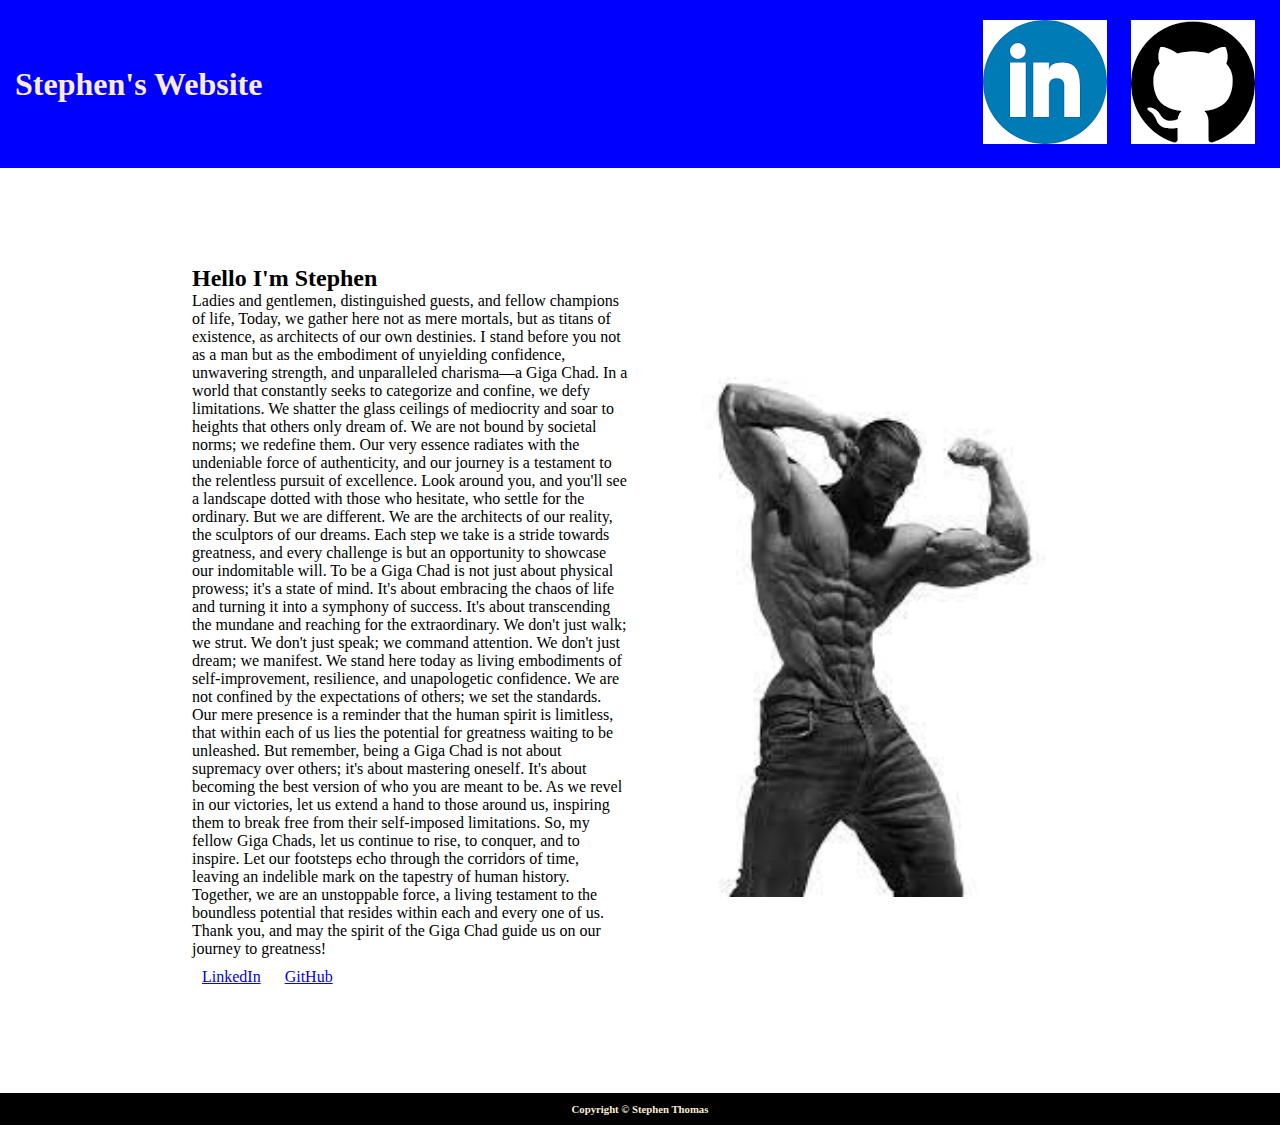
==== index.html @ 00a44d57 "Update and rename index 2.html to index.html" ====
<!DOCTYPE html>
<html lang="en">
<head>
    <meta charset="UTF-8">
    <meta name="viewport" content="width=device-width, initial-scale=1.0">
    <title>Document</title>
    <link rel="stylesheet" href="index 2.css">
</head>
<body>
    <nav>
        <h1>Stephen's Website</h1>
        <ul>
            <li><a href="https://www.linkedin.com/in/stephen-t-131039286/"><img src="linkedin logo.png" alt="LinkedIn"></a></li>
            <li><a href="https://github.com/Stephen-T-2023"><img src="github logo.png" alt="GitHub"></a></li>
        </ul>
    </nav>
    <main>
        <div class="content">
            <div class="grid">
                <div class="hero">
                    <h2>Hello I'm Stephen</h2>
                    <p>Ladies and gentlemen, distinguished guests, and fellow champions of life,

                        Today, we gather here not as mere mortals, but as titans of existence, as architects of our own destinies. I stand before you not as a man but as the embodiment of unyielding confidence, unwavering strength, and unparalleled charisma—a Giga Chad.
                        
                        In a world that constantly seeks to categorize and confine, we defy limitations. We shatter the glass ceilings of mediocrity and soar to heights that others only dream of. We are not bound by societal norms; we redefine them. Our very essence radiates with the undeniable force of authenticity, and our journey is a testament to the relentless pursuit of excellence.
                        
                        Look around you, and you'll see a landscape dotted with those who hesitate, who settle for the ordinary. But we are different. We are the architects of our reality, the sculptors of our dreams. Each step we take is a stride towards greatness, and every challenge is but an opportunity to showcase our indomitable will.
                        
                        To be a Giga Chad is not just about physical prowess; it's a state of mind. It's about embracing the chaos of life and turning it into a symphony of success. It's about transcending the mundane and reaching for the extraordinary. We don't just walk; we strut. We don't just speak; we command attention. We don't just dream; we manifest.
                        
                        We stand here today as living embodiments of self-improvement, resilience, and unapologetic confidence. We are not confined by the expectations of others; we set the standards. Our mere presence is a reminder that the human spirit is limitless, that within each of us lies the potential for greatness waiting to be unleashed.
                        
                        But remember, being a Giga Chad is not about supremacy over others; it's about mastering oneself. It's about becoming the best version of who you are meant to be. As we revel in our victories, let us extend a hand to those around us, inspiring them to break free from their self-imposed limitations.
                        
                        So, my fellow Giga Chads, let us continue to rise, to conquer, and to inspire. Let our footsteps echo through the corridors of time, leaving an indelible mark on the tapestry of human history. Together, we are an unstoppable force, a living testament to the boundless potential that resides within each and every one of us.
                        
                        Thank you, and may the spirit of the Giga Chad guide us on our journey to greatness!</p>
                    <li><a href="https://www.linkedin.com/in/stephen-t-131039286/">LinkedIn</a></li>
                    <li><a href="https://github.com/Stephen-T-2023">GitHub</a></li>
                </div>
                <div class="image">
                    <img src="giga chad.jfif" alt="">
                </div>
            </div>
        </div>
    </main>

    <footer>
        <h6>Copyright &copy; Stephen Thomas</h6>
    </footer>
</body>
</html>
---- index 2.css ----
*{
    padding: 0;
    margin: 0;
    box-sizing: border-box;
}

body{
    min-height: 100svh;
    display: flex;
    flex-direction: column;
    height: 125vh;
}

nav{
    background-color: blue;
    color: antiquewhite;
    display: flex;
    align-items: center;
    padding: 10px 15px;

    position: sticky;
    top: 0;
}

nav h1{
    flex-grow: 1;
}

li{
    display: inline-block;
    padding: 10px;
}

nav a{
    color: antiquewhite;
}

main{
    flex-grow: 1;

    display: flex;
    align-items: center;
}

.content{
    max-width: 70%;
    margin: 20px auto;
}

.grid{
    display: grid;
    grid-template-columns: repeat(12, minmax(auto, 1fr));
    gap: 20px;
    align-items: center;
}

.hero{
    grid-column: span 6;
}

.image{
    grid-column: span 6;
}

img{
    width: 100%;
    height: auto;
}

footer{
    background-color: black;
    color: antiquewhite;
    text-align: center;
    padding: 10px;
}
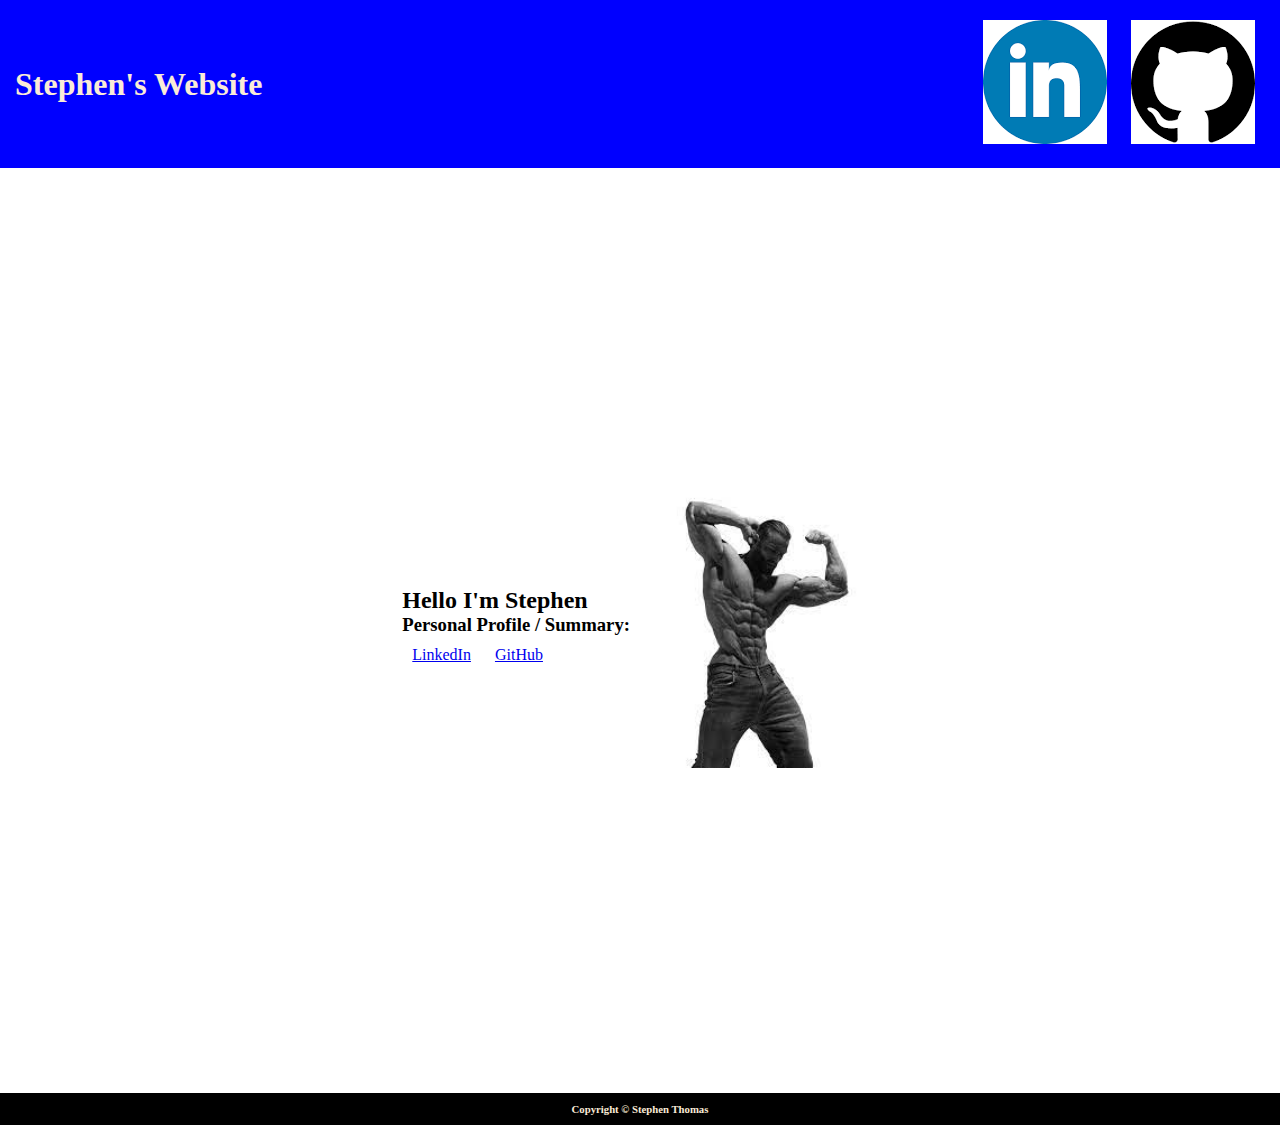
==== commit 4b626edd: "Update and rename index 2.html to index.html" ====
--- a/index.html
+++ b/index.html
@@ -3,7 +3,7 @@
 <head>
     <meta charset="UTF-8">
     <meta name="viewport" content="width=device-width, initial-scale=1.0">
-    <title>Document</title>
+    <title>Stephen's Website</title>
     <link rel="stylesheet" href="index 2.css">
 </head>
 <body>
@@ -19,23 +19,8 @@
             <div class="grid">
                 <div class="hero">
                     <h2>Hello I'm Stephen</h2>
-                    <p>Ladies and gentlemen, distinguished guests, and fellow champions of life,
-
-                        Today, we gather here not as mere mortals, but as titans of existence, as architects of our own destinies. I stand before you not as a man but as the embodiment of unyielding confidence, unwavering strength, and unparalleled charisma—a Giga Chad.
-                        
-                        In a world that constantly seeks to categorize and confine, we defy limitations. We shatter the glass ceilings of mediocrity and soar to heights that others only dream of. We are not bound by societal norms; we redefine them. Our very essence radiates with the undeniable force of authenticity, and our journey is a testament to the relentless pursuit of excellence.
-                        
-                        Look around you, and you'll see a landscape dotted with those who hesitate, who settle for the ordinary. But we are different. We are the architects of our reality, the sculptors of our dreams. Each step we take is a stride towards greatness, and every challenge is but an opportunity to showcase our indomitable will.
-                        
-                        To be a Giga Chad is not just about physical prowess; it's a state of mind. It's about embracing the chaos of life and turning it into a symphony of success. It's about transcending the mundane and reaching for the extraordinary. We don't just walk; we strut. We don't just speak; we command attention. We don't just dream; we manifest.
-                        
-                        We stand here today as living embodiments of self-improvement, resilience, and unapologetic confidence. We are not confined by the expectations of others; we set the standards. Our mere presence is a reminder that the human spirit is limitless, that within each of us lies the potential for greatness waiting to be unleashed.
-                        
-                        But remember, being a Giga Chad is not about supremacy over others; it's about mastering oneself. It's about becoming the best version of who you are meant to be. As we revel in our victories, let us extend a hand to those around us, inspiring them to break free from their self-imposed limitations.
-                        
-                        So, my fellow Giga Chads, let us continue to rise, to conquer, and to inspire. Let our footsteps echo through the corridors of time, leaving an indelible mark on the tapestry of human history. Together, we are an unstoppable force, a living testament to the boundless potential that resides within each and every one of us.
-                        
-                        Thank you, and may the spirit of the Giga Chad guide us on our journey to greatness!</p>
+                    <h3>Personal Profile / Summary:</h3>
+                    <p></p>
                     <li><a href="https://www.linkedin.com/in/stephen-t-131039286/">LinkedIn</a></li>
                     <li><a href="https://github.com/Stephen-T-2023">GitHub</a></li>
                 </div>
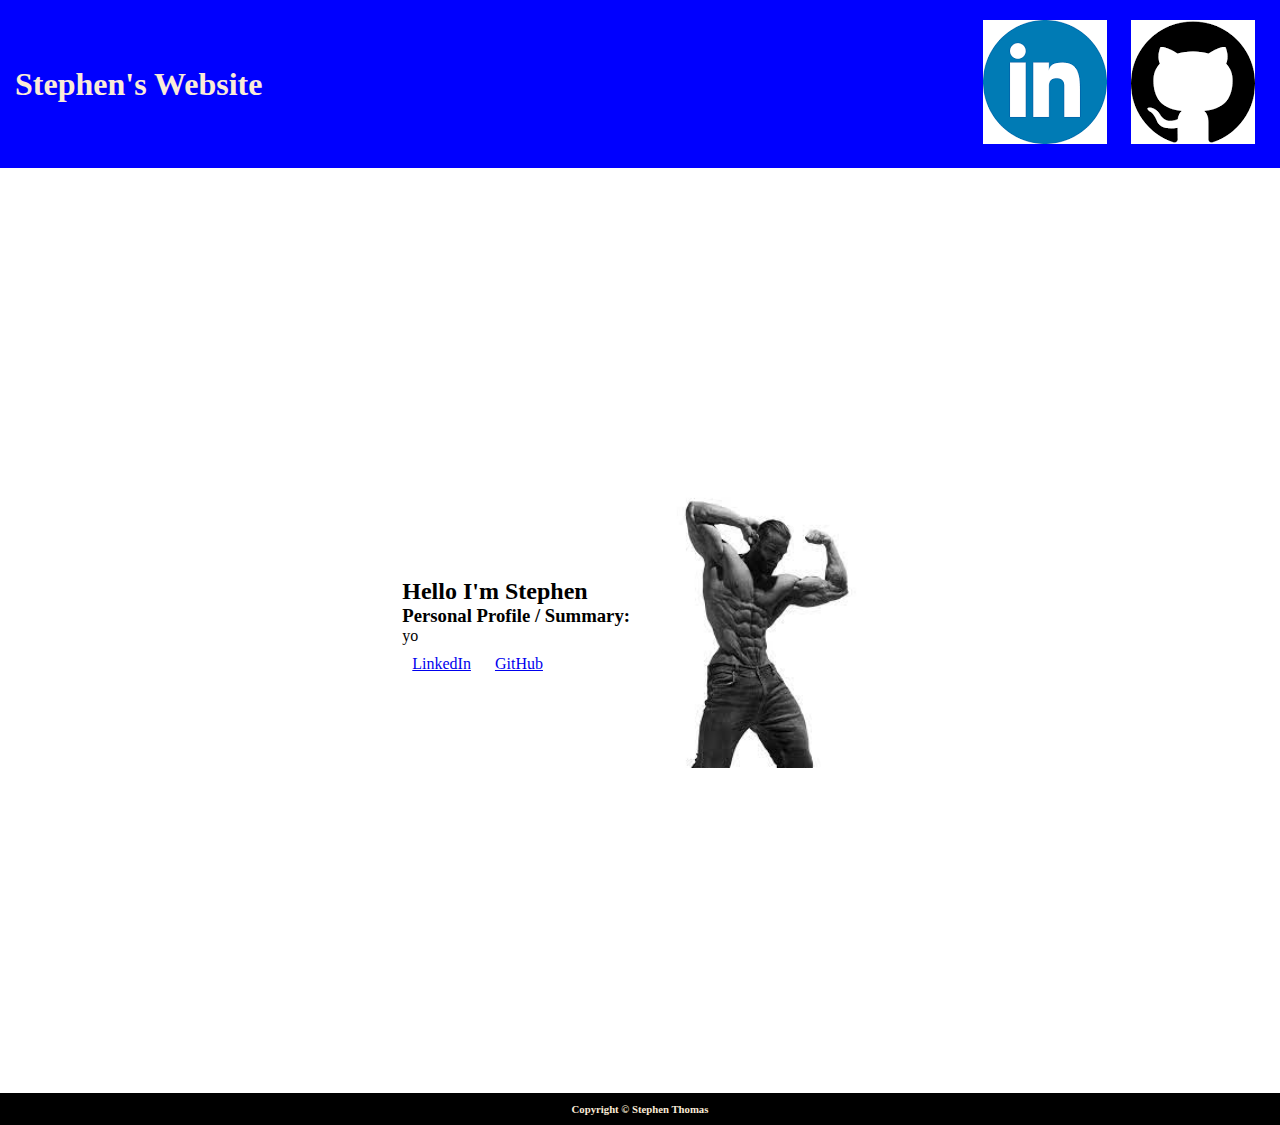
==== commit fe316ca4: "yo" ====
--- a/index.html
+++ b/index.html
@@ -20,7 +20,7 @@
                 <div class="hero">
                     <h2>Hello I'm Stephen</h2>
                     <h3>Personal Profile / Summary:</h3>
-                    <p></p>
+                    <p>yo</p>
                     <li><a href="https://www.linkedin.com/in/stephen-t-131039286/">LinkedIn</a></li>
                     <li><a href="https://github.com/Stephen-T-2023">GitHub</a></li>
                 </div>
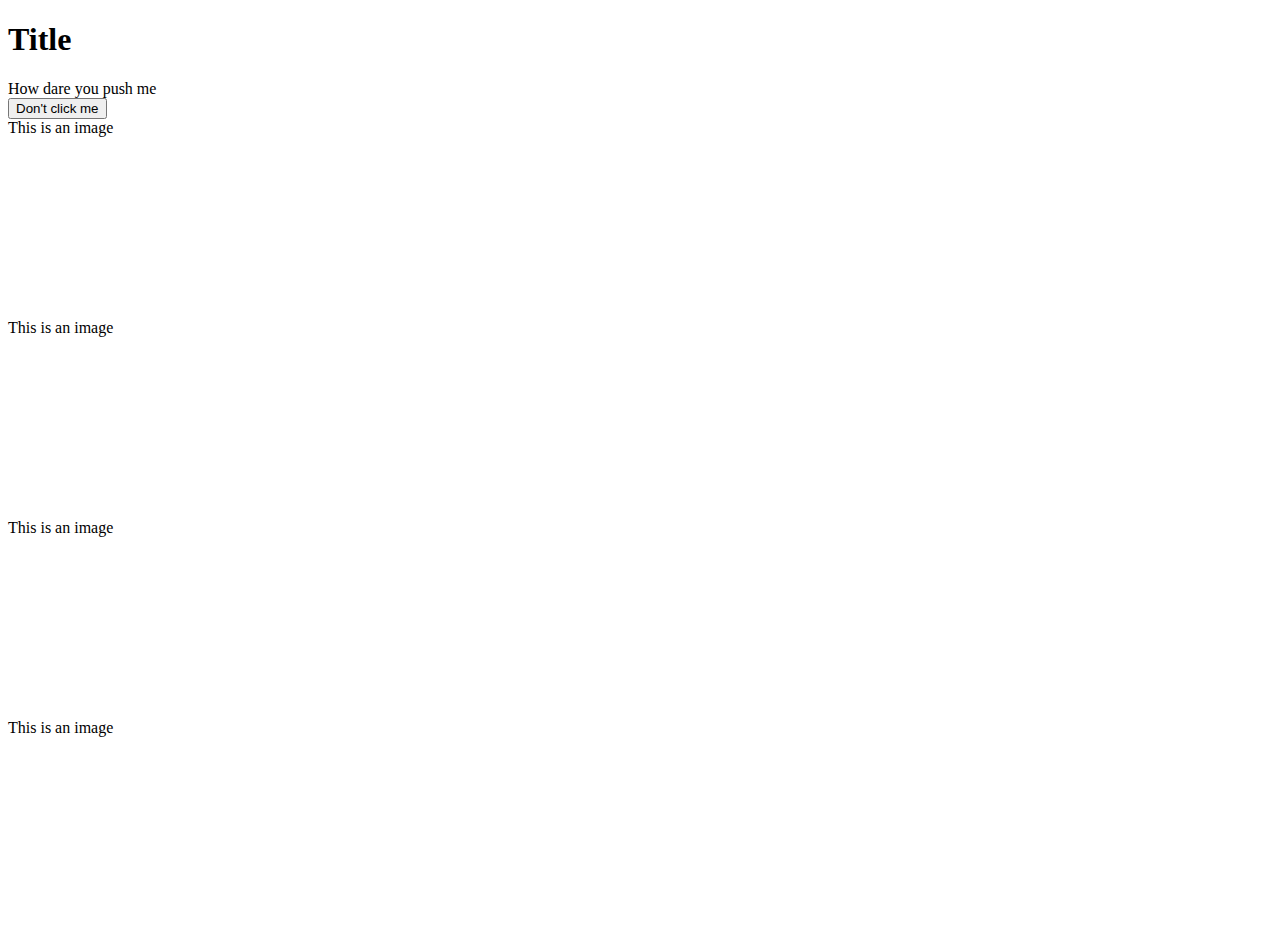
==== commit 714aa20b: "Add files via upload" ====
--- a/index.html
+++ b/index.html
@@ -3,36 +3,22 @@
 <head>
     <meta charset="UTF-8">
     <meta name="viewport" content="width=device-width, initial-scale=1.0">
-    <title>Stephen's Website</title>
-    <link rel="stylesheet" href="index 2.css">
+    <title>Document</title>
+    <link rel="stylesheet" href="style4.css">
 </head>
 <body>
-    <nav>
-        <h1>Stephen's Website</h1>
-        <ul>
-            <li><a href="https://www.linkedin.com/in/stephen-t-131039286/"><img src="linkedin logo.png" alt="LinkedIn"></a></li>
-            <li><a href="https://github.com/Stephen-T-2023"><img src="github logo.png" alt="GitHub"></a></li>
-        </ul>
-    </nav>
-    <main>
-        <div class="content">
-            <div class="grid">
-                <div class="hero">
-                    <h2>Hello I'm Stephen</h2>
-                    <h3>Personal Profile / Summary:</h3>
-                    <p>yo</p>
-                    <li><a href="https://www.linkedin.com/in/stephen-t-131039286/">LinkedIn</a></li>
-                    <li><a href="https://github.com/Stephen-T-2023">GitHub</a></li>
-                </div>
-                <div class="image">
-                    <img src="giga chad.jfif" alt="">
-                </div>
-            </div>
-        </div>
-    </main>
+    <h1 id="title">Title</h1>
 
-    <footer>
-        <h6>Copyright &copy; Stephen Thomas</h6>
-    </footer>
+    <div id="message" style="left: 400px;">How dare you push me</div>
+
+    <button class="button">Don't click me</button>
+
+    <div class="image" style="width: 300px; height: 200px; border-color: black;">This is an image</div>
+    <div class="image" style="width: 300px; height: 200px; border-color: black;">This is an image</div>
+    <div class="image" style="width: 300px; height: 200px; border-color: black;">This is an image</div>
+    <div class="image" style="width: 300px; height: 200px; border-color: black;">This is an image</div>
+
+    <script src="https://code.jquery.com/jquery-3.7.1.js" integrity="sha256-eKhayi8LEQwp4NKxN+CfCh+3qOVUtJn3QNZ0TciWLP4=" crossorigin="anonymous"></script>
+    <script src="index.js"></script>
 </body>
-</html>
+</html>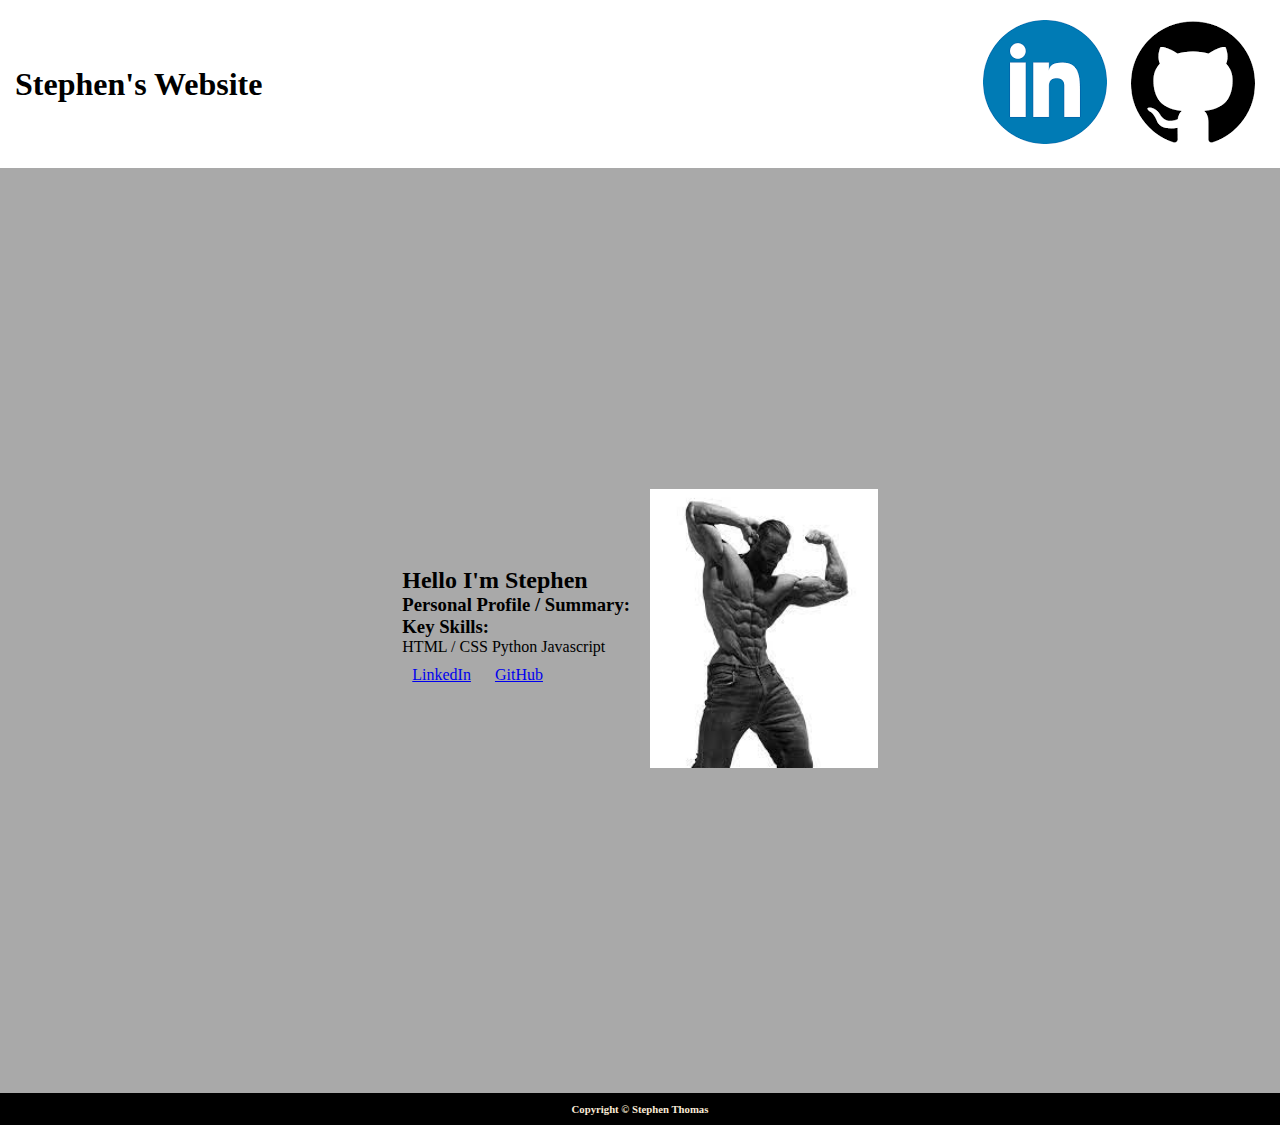
==== commit 74f1f7d8: "Add files via upload" ====
--- a/index.html
+++ b/index.html
@@ -4,21 +4,37 @@
     <meta charset="UTF-8">
     <meta name="viewport" content="width=device-width, initial-scale=1.0">
     <title>Document</title>
-    <link rel="stylesheet" href="style4.css">
+    <link rel="stylesheet" href="index 2.css">
 </head>
 <body>
-    <h1 id="title">Title</h1>
+    <nav>
+        <h1>Stephen's Website</h1>
+        <ul>
+            <li><a href="https://www.linkedin.com/in/stephen-t-131039286/"><img src="linkedin logo.png" alt="LinkedIn"></a></li>
+            <li><a href="https://github.com/Stephen-T-2023"><img src="github logo.png" alt="GitHub"></a></li>
+        </ul>
+    </nav>
+    <main>
+        <div class="content">
+            <div class="grid">
+                <div class="hero">
+                    <h2>Hello I'm Stephen</h2>
+                    <h3>Personal Profile / Summary:</h3>
+                    <p></p>
+                    <h3>Key Skills:</h3>
+                    <p>HTML / CSS       Python       Javascript</p>
+                    <li><a href="https://www.linkedin.com/in/stephen-t-131039286/">LinkedIn</a></li>
+                    <li><a href="https://github.com/Stephen-T-2023">GitHub</a></li>
+                </div>
+                <div class="image">
+                    <img src="giga chad.jfif" alt="">
+                </div>
+            </div>
+        </div>
+    </main>
 
-    <div id="message" style="left: 400px;">How dare you push me</div>
-
-    <button class="button">Don't click me</button>
-
-    <div class="image" style="width: 300px; height: 200px; border-color: black;">This is an image</div>
-    <div class="image" style="width: 300px; height: 200px; border-color: black;">This is an image</div>
-    <div class="image" style="width: 300px; height: 200px; border-color: black;">This is an image</div>
-    <div class="image" style="width: 300px; height: 200px; border-color: black;">This is an image</div>
-
-    <script src="https://code.jquery.com/jquery-3.7.1.js" integrity="sha256-eKhayi8LEQwp4NKxN+CfCh+3qOVUtJn3QNZ0TciWLP4=" crossorigin="anonymous"></script>
-    <script src="index.js"></script>
+    <footer>
+        <h6>Copyright &copy; Stephen Thomas</h6>
+    </footer>
 </body>
 </html>--- a/index 2.css
+++ b/index 2.css
@@ -0,0 +1,77 @@
+*{
+    padding: 0;
+    margin: 0;
+    box-sizing: border-box;
+}
+
+body{
+    min-height: 100svh;
+    display: flex;
+    flex-direction: column;
+    height: 125vh;
+}
+
+nav{
+    background-color: white;
+    color: black;
+    display: flex;
+    align-items: center;
+    padding: 10px 15px;
+
+    position: sticky;
+    top: 0;
+}
+
+nav h1{
+    flex-grow: 1;
+}
+
+li{
+    display: inline-block;
+    padding: 10px;
+}
+
+nav a{
+    color: antiquewhite;
+}
+
+main{
+    flex-grow: 1;
+
+    display: flex;
+    align-items: center;
+
+    background-color: darkgray;
+}
+
+.content{
+    max-width: 70%;
+    margin: 20px auto;
+}
+
+.grid{
+    display: grid;
+    grid-template-columns: repeat(12, minmax(auto, 1fr));
+    gap: 20px;
+    align-items: center;
+}
+
+.hero{
+    grid-column: span 6;
+}
+
+.image{
+    grid-column: span 6;
+}
+
+img{
+    width: 100%;
+    height: auto;
+}
+
+footer{
+    background-color: black;
+    color: antiquewhite;
+    text-align: center;
+    padding: 10px;
+}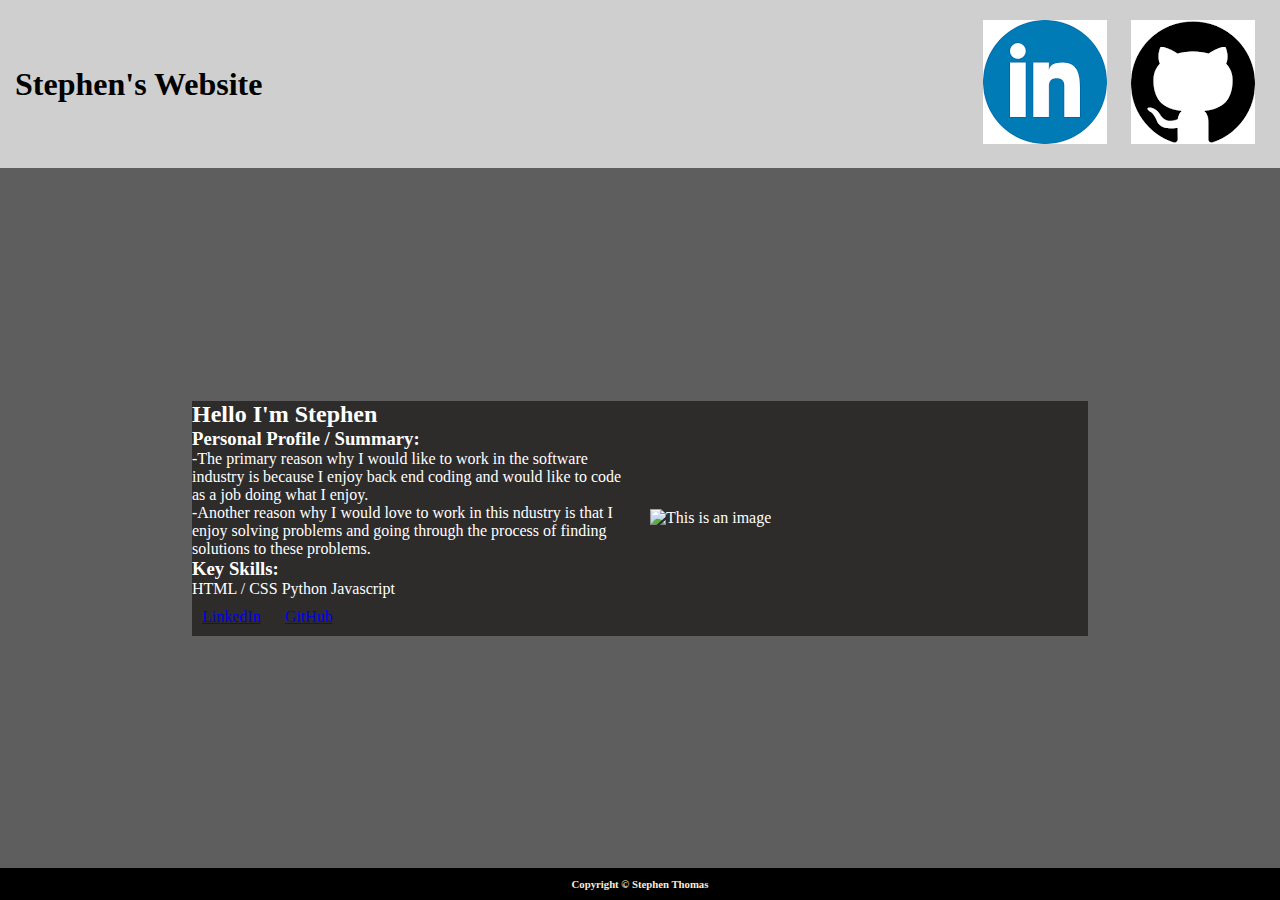
==== commit c31bf7f5: "Add files via upload" ====
--- a/index.html
+++ b/index.html
@@ -20,14 +20,15 @@
                 <div class="hero">
                     <h2>Hello I'm Stephen</h2>
                     <h3>Personal Profile / Summary:</h3>
-                    <p></p>
+                    <p>-The primary reason why I would like to work in the software industry is because I enjoy back end coding and would like to code as a job doing what I enjoy.</p>
+                    <p>-Another reason why I would love to work in this ndustry is that I enjoy solving problems and going through the process  of finding solutions to these problems.</p>
                     <h3>Key Skills:</h3>
                     <p>HTML / CSS       Python       Javascript</p>
                     <li><a href="https://www.linkedin.com/in/stephen-t-131039286/">LinkedIn</a></li>
                     <li><a href="https://github.com/Stephen-T-2023">GitHub</a></li>
                 </div>
                 <div class="image">
-                    <img src="giga chad.jfif" alt="">
+                    <img src="" alt="This is an image">
                 </div>
             </div>
         </div>
--- a/index 2.css
+++ b/index 2.css
@@ -8,11 +8,10 @@
     min-height: 100svh;
     display: flex;
     flex-direction: column;
-    height: 125vh;
 }
 
 nav{
-    background-color: white;
+    background-color: rgba(189, 189, 189, 0.726);
     color: black;
     display: flex;
     align-items: center;
@@ -41,7 +40,12 @@
     display: flex;
     align-items: center;
 
-    background-color: darkgray;
+    background-color: rgb(94, 94, 94);
+}
+
+div{
+    background-color: rgb(46, 43, 43);
+    color: white;
 }
 
 .content{
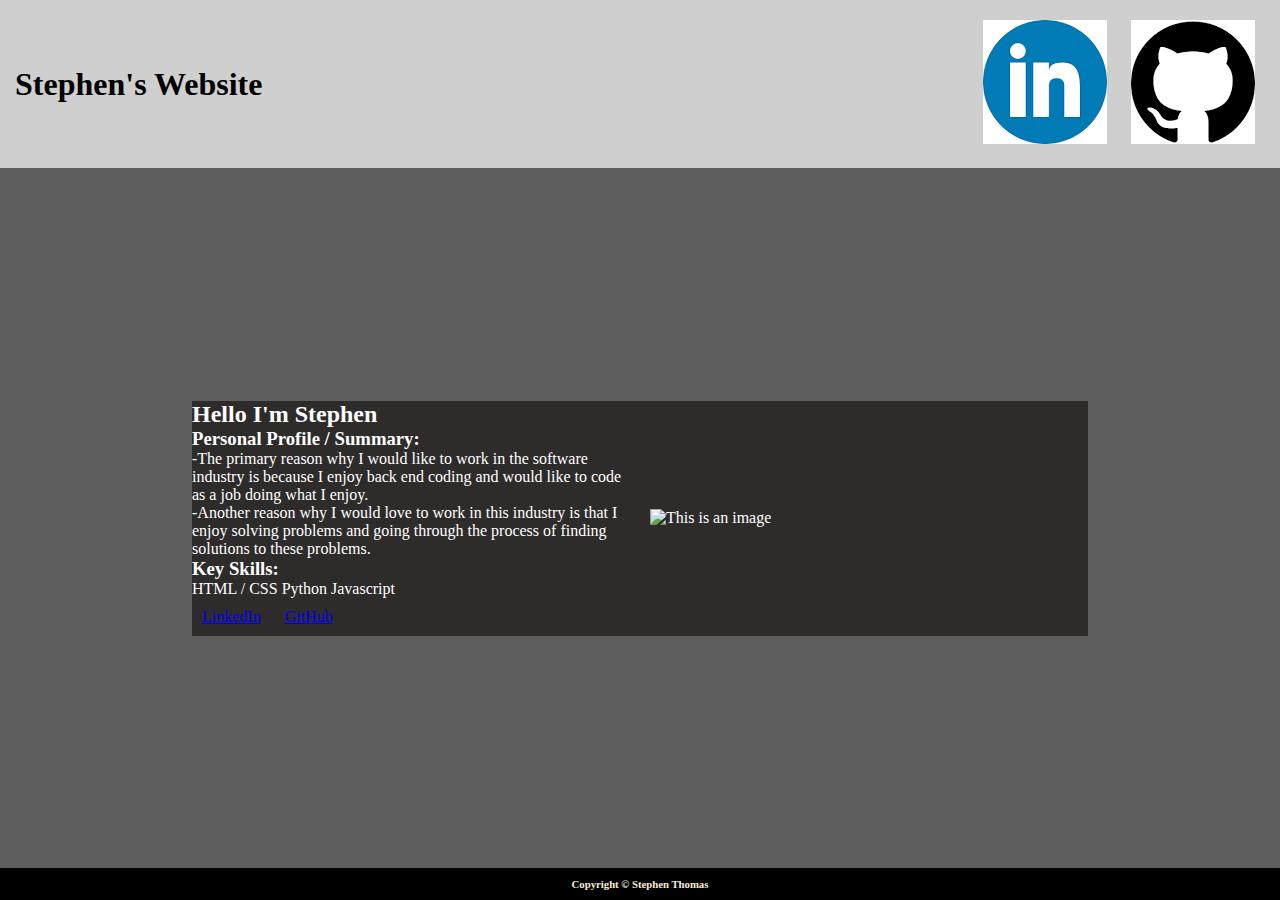
==== commit adea7e3f: "Update index.html" ====
--- a/index.html
+++ b/index.html
@@ -21,7 +21,7 @@
                     <h2>Hello I'm Stephen</h2>
                     <h3>Personal Profile / Summary:</h3>
                     <p>-The primary reason why I would like to work in the software industry is because I enjoy back end coding and would like to code as a job doing what I enjoy.</p>
-                    <p>-Another reason why I would love to work in this ndustry is that I enjoy solving problems and going through the process  of finding solutions to these problems.</p>
+                    <p>-Another reason why I would love to work in this industry is that I enjoy solving problems and going through the process  of finding solutions to these problems.</p>
                     <h3>Key Skills:</h3>
                     <p>HTML / CSS       Python       Javascript</p>
                     <li><a href="https://www.linkedin.com/in/stephen-t-131039286/">LinkedIn</a></li>
@@ -38,4 +38,4 @@
         <h6>Copyright &copy; Stephen Thomas</h6>
     </footer>
 </body>
-</html>+</html>
